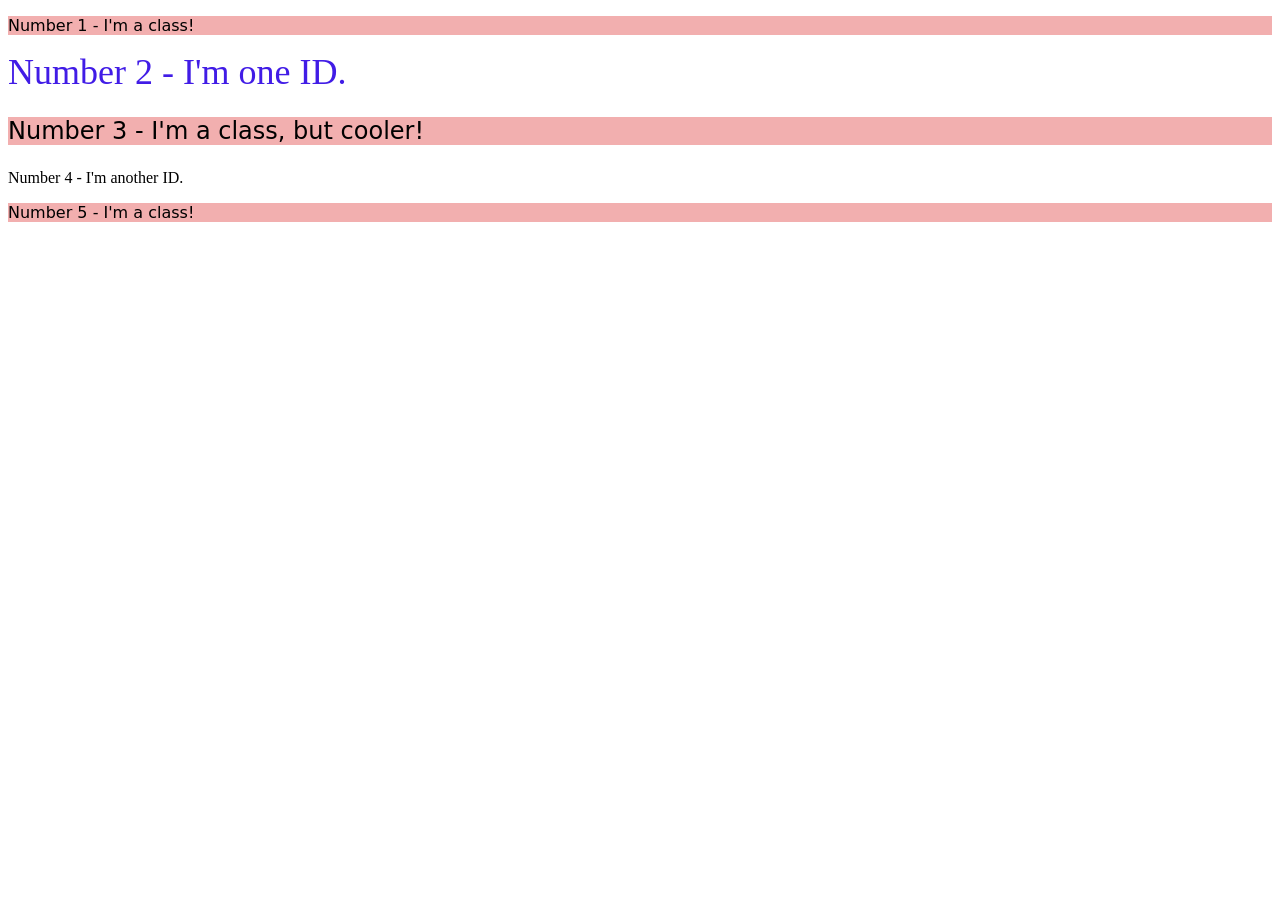
==== foundations/intro-to-css/02-class-id-selectors/index.html @ 8d9737cf "Accomplish exericse 02-class-id-selectors" ====
<!DOCTYPE html>
<html lang="en">
  <head>
    <meta charset="UTF-8">
    <meta http-equiv="X-UA-Compatible" content="IE=edge">
    <meta name="viewport" content="width=device-width, initial-scale=1.0">
    <title>Class and ID Selectors</title>
    <link rel="stylesheet" href="style.css">
  </head>
  <body>
    <p class="odd-number-elements">Number 1 - I'm a class!</p>
    <div id="second-element">Number 2 - I'm one ID.</div>
    <p class="odd-number-elements odd-font-size">Number 3 - I'm a class, but cooler!</p>
    <div>Number 4 - I'm another ID.</div>
    <p class="odd-number-elements">Number 5 - I'm a class!</p>
  </body>
</html>
---- foundations/intro-to-css/02-class-id-selectors/style.css ----
/* Add CSS Styling */
.odd-number-elements{
    background-color: #e6616180;
    font-family: "Verdana", DejaVu Sans ,sans-serif;

}

.odd-font-size{
    font-size: 24px;
}

#second-element{
    color: #411ce6;
    font-size: 36px;
}

#fourth-element{
    background-color: #00ff0080;
    font-size: 24px;
    font-weight: bold;
}
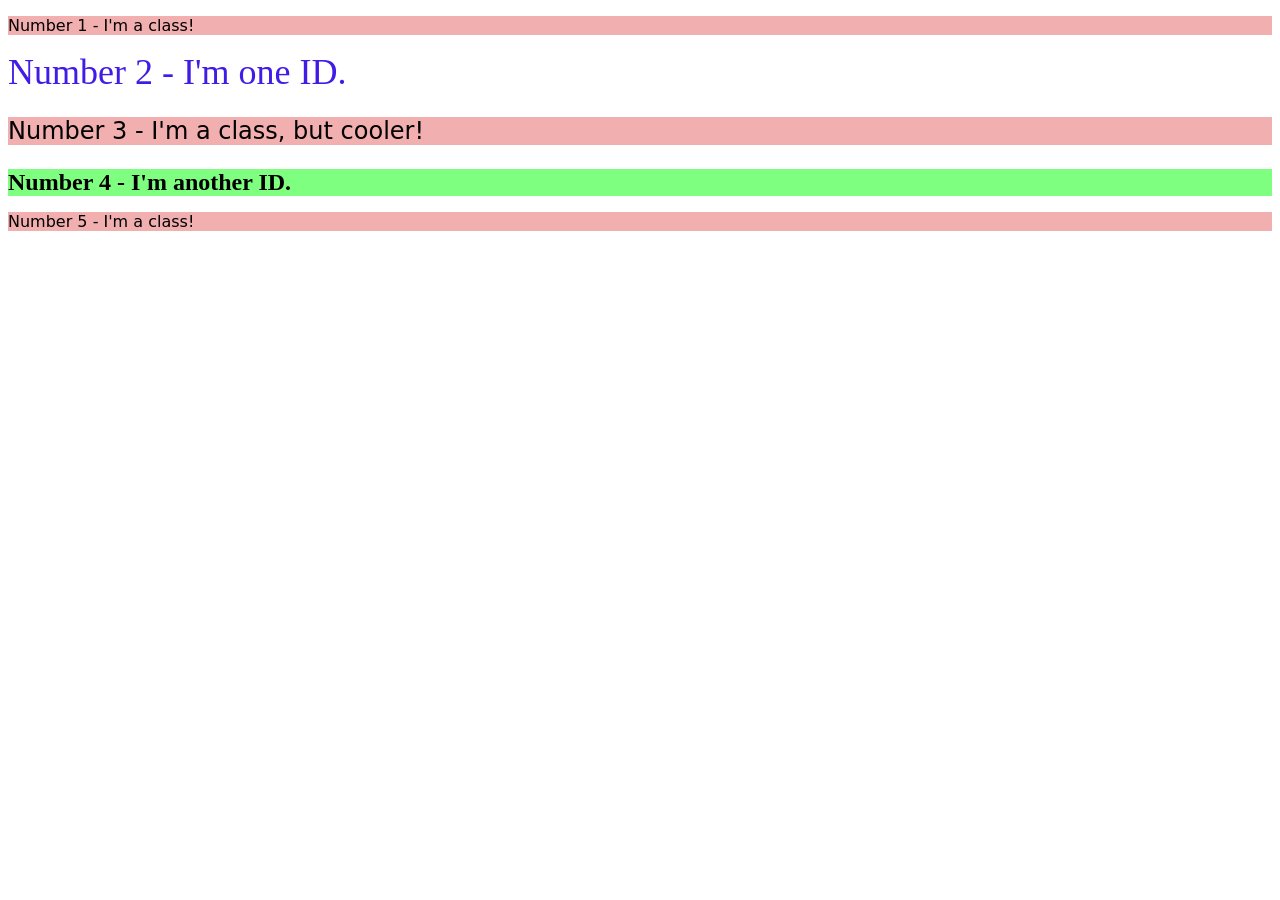
==== commit 1ebcce70: "Recommit for nothing! human error and nothing change." ====
--- a/foundations/intro-to-css/02-class-id-selectors/index.html
+++ b/foundations/intro-to-css/02-class-id-selectors/index.html
@@ -11,7 +11,7 @@
     <p class="odd-number-elements">Number 1 - I'm a class!</p>
     <div id="second-element">Number 2 - I'm one ID.</div>
     <p class="odd-number-elements odd-font-size">Number 3 - I'm a class, but cooler!</p>
-    <div>Number 4 - I'm another ID.</div>
+    <div id="fourth-element">Number 4 - I'm another ID.</div>
     <p class="odd-number-elements">Number 5 - I'm a class!</p>
   </body>
 </html>
